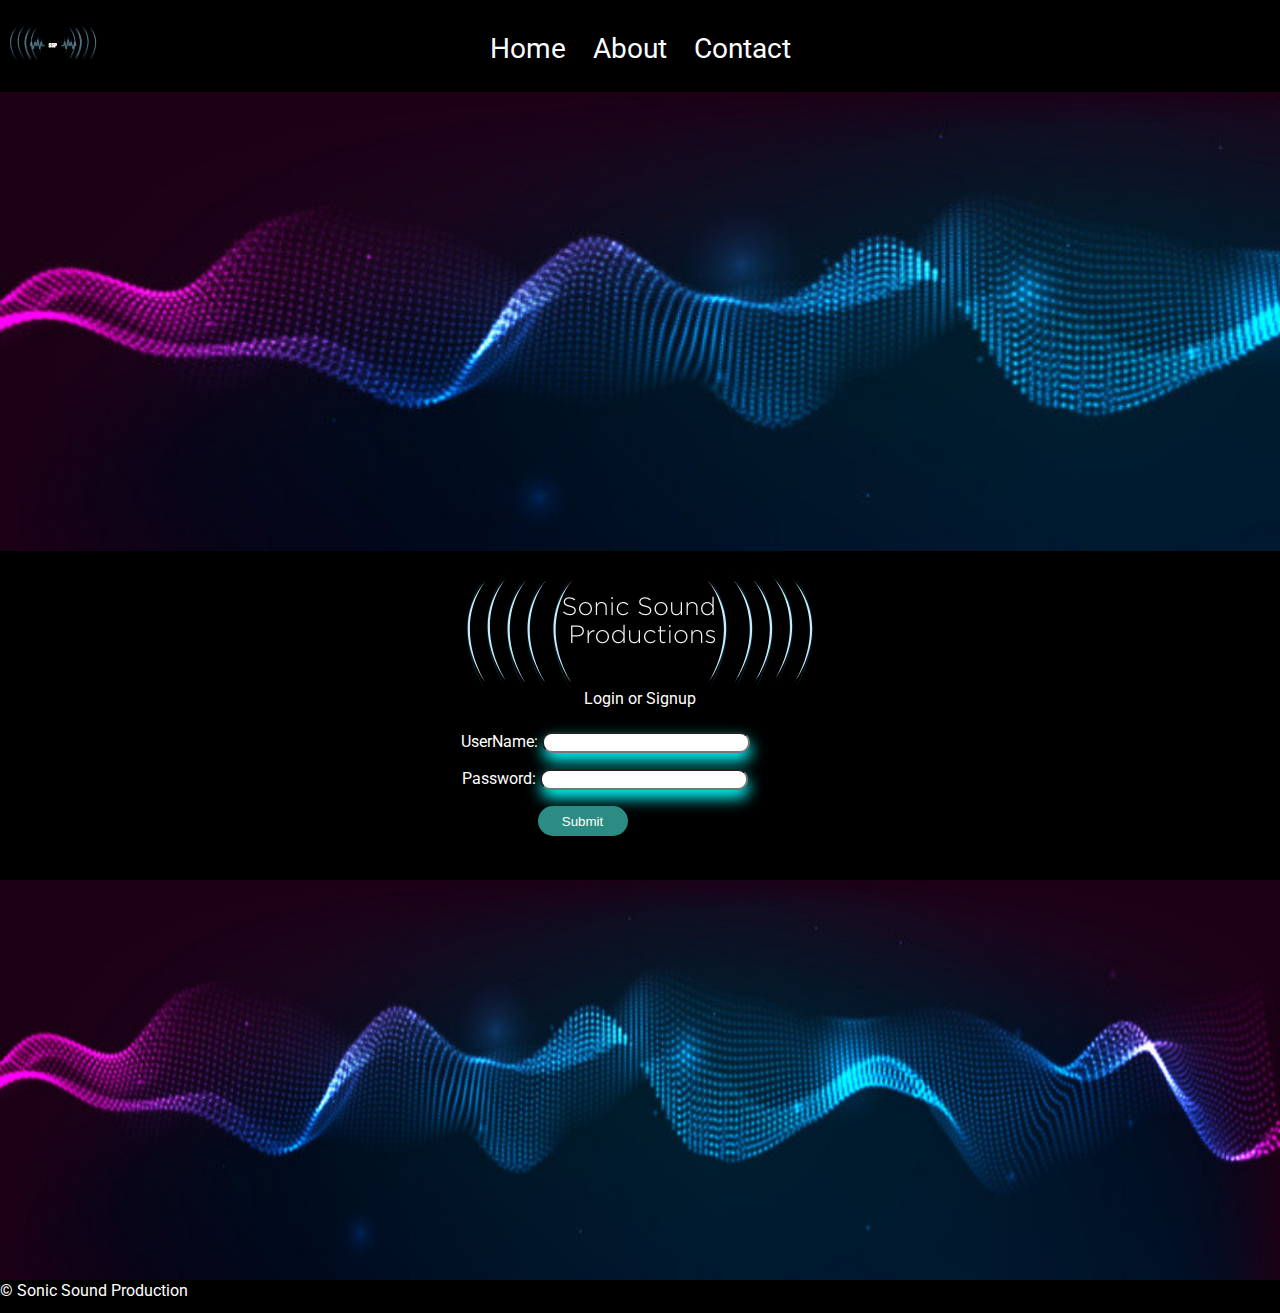
==== index.html @ 5ae49023 "pages-added" ====
<!DOCTYPE html>
<html lang="en">
  <head>
    <meta charset="UTF-8" />
    <meta http-equiv="X-UA-Compatible" content="IE=edge" />
    <meta name="viewport" content="width=device-width, initial-scale=1.0" />
    <link rel="stylesheet" href="main.css" />
    <link
      href="https://fonts.googleapis.com/css2?family=Roboto:wght@300&display=swap"
      rel="stylesheet"
    />
    <title>Document</title>
  </head>
  <body>
    <div class="container">
      <!-- HEADER-STARTS -->
      <header>
        <!-- NAVIGATION-STARTS -->
        <div class="container">
          <div class="nav-logo">
            <img src="images/small-logo.png" alt="small-logo" />
          </div>
          <nav class="nav">
            <ul>
              <li><a href="index.html">Home</a></li>
              <li><a href="about.html">About</a></li>
              <li><a href="contact.html">Contact</a></li>
            </ul>
          </nav>
        </div>
        <!-- NAVIGATION-ENDS -->
      </header>
      <!-- HEADER-ENDS -->
      <!-- MAIN-STARTS -->
      <main>
        <!-- BANNER-STARTS -->
        <div class="container">
          <div class="home-banner">
            <img src="images/banner.png" alt="home-banner" />
          </div>
          <!-- BANNER-ENDSS -->
          <!-- HOME-BIG-LOGO-STARTS -->
          <div class="home-logo">
            <img src="images/Big-logo.png" alt="main-logo" />
          </div>
          <!-- HOME-BIG-LOGO-STARTS -->
          <!-- LOGIN-CRADENTIALS-STARTS -->
          <div class="home-h2">
            <h2>Login or Signup</h2>
          </div>
          <form action="/action_page.php" class="login-home">
            <label for="email">UserName:</label>
            <input type="email" id="email" name="email" /><br /><br />
            <label for="pwd">Password:</label>
            <input
              type="password"
              id="pwd"
              name="pwd"
              minlength="8"
            /><br /><br />
            <input type="submit" id="button" />
          </form>
          <!-- LOGIN-CRADENTIALS-ENDS -->
        </div>
      </main>
      <!-- MAIN-ENDS -->
      <!-- FOOTER-STARTS -->
      <footer>
        <div class="home-footer-banner">
          <img src="images/banner.png" alt="footer-banner" />
        </div>
        &copy; <em id="date"></em>Sonic Sound Production
      </footer>
      <!-- FOOTER-ENDS -->
    </div>
  </body>
</html>
---- main.css ----
/* http://meyerweb.com/eric/tools/css/reset/ 
   v2.0 | 20110126
   License: none (public domain)
*/

html,
body,
div,
span,
applet,
object,
iframe,
h1,
h2,
h3,
h4,
h5,
h6,
p,
blockquote,
pre,
a,
abbr,
acronym,
address,
big,
cite,
code,
del,
dfn,
em,
img,
ins,
kbd,
q,
s,
samp,
small,
strike,
strong,
sub,
sup,
tt,
var,
b,
u,
i,
center,
dl,
dt,
dd,
ol,
ul,
li,
fieldset,
form,
label,
legend,
table,
caption,
tbody,
tfoot,
thead,
tr,
th,
td,
article,
aside,
canvas,
details,
embed,
figure,
figcaption,
footer,
header,
hgroup,
menu,
nav,
output,
ruby,
section,
summary,
time,
mark,
audio,
video {
  margin: 0;
  padding: 0;
  border: 0;
  font-size: 100%;
  font: inherit;
  vertical-align: baseline;
}
/* HTML5 display-role reset for older browsers */
article,
aside,
details,
figcaption,
figure,
footer,
header,
hgroup,
menu,
nav,
section {
  display: block;
}
body {
  line-height: 1;
}
ol,
ul {
  list-style: none;
}
blockquote,
q {
  quotes: none;
}
blockquote:before,
blockquote:after,
q:before,
q:after {
  content: "";
  content: none;
}
table {
  border-collapse: collapse;
  border-spacing: 0;
}

.container {
  width: 100%;
  margin: 14px auto;
}

body {
  background-color: black;
  height: 100%;
  color: white;
  font-family: "Roboto", sans-serif;
}

/* NAVIGATION */
.nav-logo {
  padding: 10px;
  margin-bottom: -60px;
}

.nav {
  border-width: 1px 0;
  list-style: none;
  margin: 5px;
  padding: 5px;
  text-align: center;
  font-size: 28px;
}
.nav li {
  display: inline;
}
.nav a {
  display: inline-block;
  padding: 10px;
  color: white;
  text-decoration: none;
}

li a:hover {
  background-color: gray;
}

li a:active {
  background-color: gray;
}

.home-banner {
  width: 100%;
  height: 400px;
}

/* HOME-LOGO */
.home-logo {
  text-align: center;
  margin-top: 80px;
}

.home-h2 {
  text-align: center;
  margin-bottom: -55px;
}

.login-home {
  text-align: center;
  padding: 30px;
  margin-top: 50px;
}

#email {
  width: 200px;
  border-radius: 10px;
  box-shadow: 1px 8px 15px 0px #0ff;
  margin-right: 70px;
}

#pwd {
  width: 200px;
  border-radius: 10px;
  box-shadow: 1px 8px 15px 0px #0ff;
  margin-right: 70px;
}

#button {
  height: 30px;
  width: 90px;
  color: white;
  margin-right: 115px;
  border-radius: 30px;
  border: none;
  background-color: rgb(42, 140, 130);
}

/* BOTTOM-BANNER */
.home-footer-banner img {
  width: 100%;
  height: 400px;
}


/* ========== ABOUT-STARTS ========== */


.about-banner{
  width: 100%;
  height: 400px;
  position: relative;
  text-align: center;
}

    /* <!-- MEET-THE-TEAM --> */
    .the-team, .column{
      display: grid;
      padding: 20px;
  }
  .person1{
      margin-bottom: 40px;
      grid-row-start: 1;
      padding: 20px;
  }

  .person2{
      margin-bottom: 40px;
      grid-row-start: 2;
      padding: 20px;
  }

  .person3{
      margin-bottom: 40px;
      grid-row-start: 3;
      padding: 20px;
  }

  .person4{
      margin-bottom: 40px;
      grid-column-start: 3;
      grid-row-start: 1;
      margin-left: 40px;
      padding: 20px;
  }

  .mission{
    margin-bottom: 40px;
    grid-column-start: 3;
    grid-row-start: 3;
    margin-left: 40px;
    padding: 20px;
}


/* ========== CONTACT-STARTS ========== */


.contact-container {
  display: flex;
  flex-direction: column;
  margin-top: 100px;
  margin-left: 200px;
  font-size: 30px;
}

.contact-images {
  flex: 1;
}

.contact-images img {
  display: block;
  margin-bottom: 10px;
  height: 150px;
  width: 150px;
}

.list1 {
  flex: 1;
  margin-left: 200px;
  margin-top: -465px;
}

.list2 {
  flex: 2;
  margin-left: 200px;
}

.list3 {
  flex: 3;
  margin-left: 200px;
}

.list li {
  list-style: none;
  margin-bottom: 10px;
}
.contact-container {
  display: flex;
  flex-direction: column;
  margin-top: 100px;
  margin-left: 200px;
  font-size: 30px;
}

.contact-images {
  flex: 1;
}

.contact-images img {
  display: block;
  margin-bottom: 10px;
  height: 150px;
  width: 150px;
}

.contact-list1 {
  flex: 1;
  margin-left: 200px;
  margin-top: -465px;
}

.contact-list2 {
  flex: 2;
  margin-left: 200px;
}

.contact-list3 {
  flex: 3;
  margin-left: 200px;
}

.contact-list li {
  list-style: none;
  margin-bottom: 10px;
}
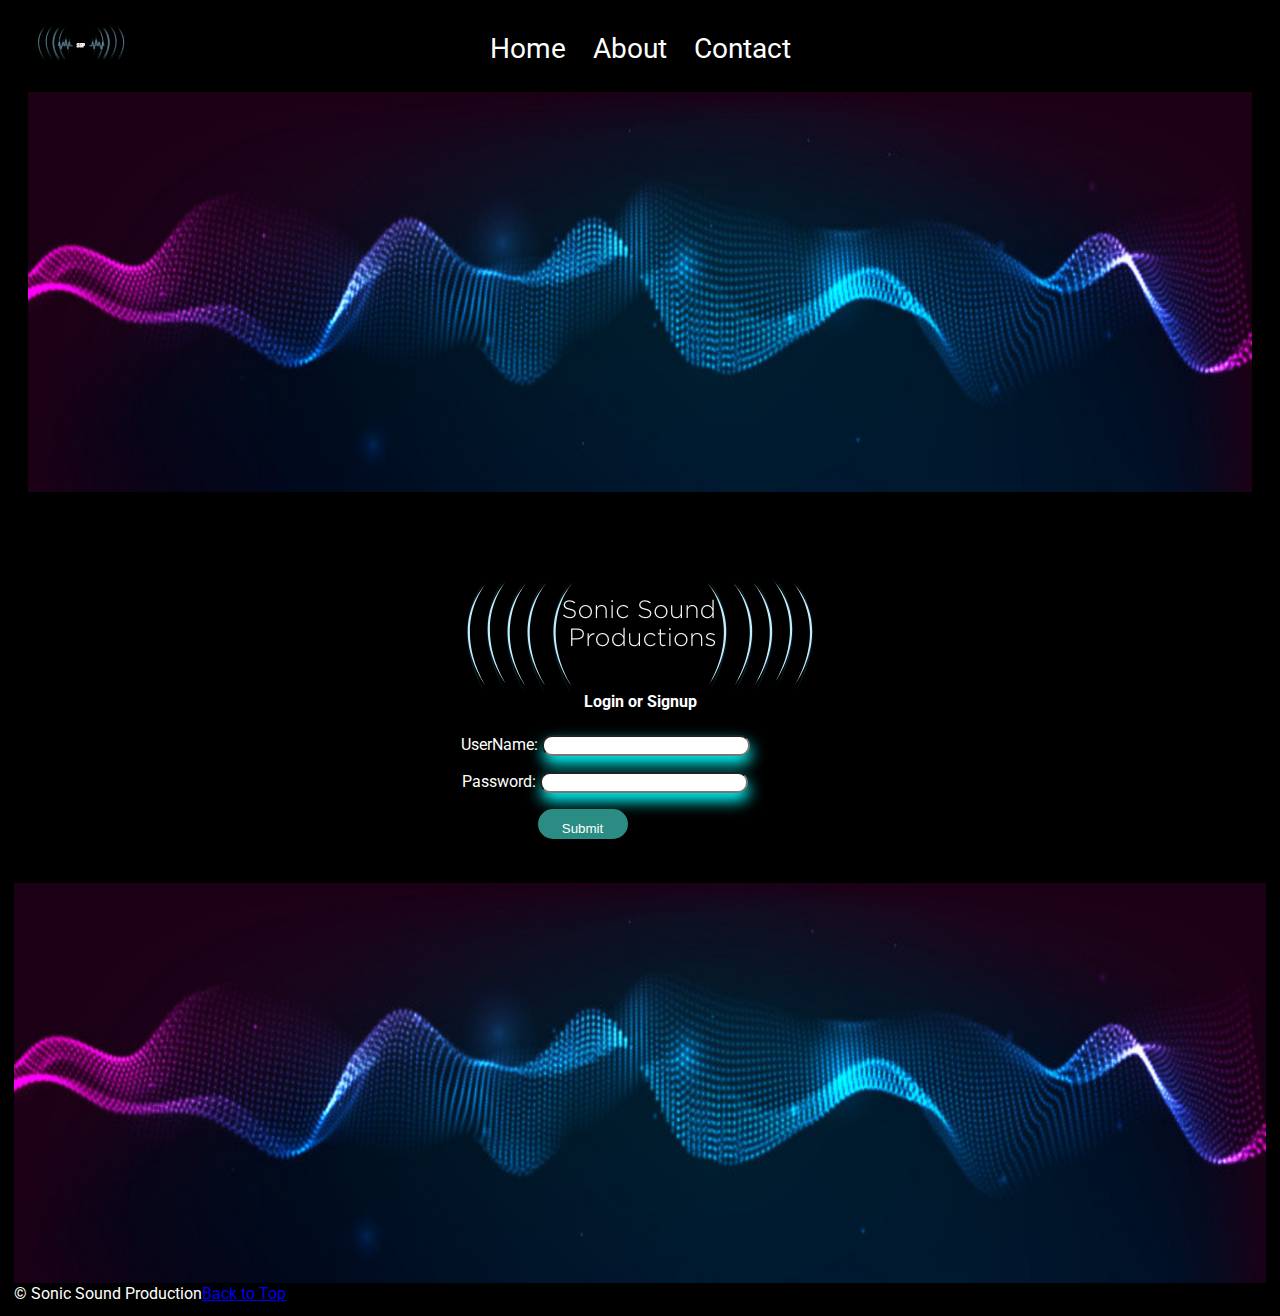
==== commit e25a2339: "structures" ====
--- a/index.html
+++ b/index.html
@@ -5,8 +5,10 @@
     <meta http-equiv="X-UA-Compatible" content="IE=edge" />
     <meta name="viewport" content="width=device-width, initial-scale=1.0" />
     <link rel="stylesheet" href="main.css" />
+    <link rel="preconnect" href="https://fonts.googleapis.com" />
+    <link rel="preconnect" href="https://fonts.gstatic.com" crossorigin />
     <link
-      href="https://fonts.googleapis.com/css2?family=Roboto:wght@300&display=swap"
+      href="https://fonts.googleapis.com/css2?family=Roboto:wght@400;700&display=swap"
       rel="stylesheet"
     />
     <title>Document</title>
@@ -16,11 +18,15 @@
       <!-- HEADER-STARTS -->
       <header>
         <!-- NAVIGATION-STARTS -->
-        <div class="container">
+        <div class="container" id="top">
+          <ul class="skip-links">
+            <li><a href="#main">Skip to main content</a></li>
+            <li><a href="#bottom">Skip to bottom</a></li>
+          </ul>
           <div class="nav-logo">
             <img src="images/small-logo.png" alt="small-logo" />
           </div>
-          <nav class="nav">
+          <nav class="nav" role="navigation">
             <ul>
               <li><a href="index.html">Home</a></li>
               <li><a href="about.html">About</a></li>
@@ -32,10 +38,10 @@
       </header>
       <!-- HEADER-ENDS -->
       <!-- MAIN-STARTS -->
-      <main>
+      <main role="main" id="main">
         <!-- BANNER-STARTS -->
         <div class="container">
-          <div class="home-banner">
+          <div class="home-top-banner">
             <img src="images/banner.png" alt="home-banner" />
           </div>
           <!-- BANNER-ENDSS -->
@@ -66,10 +72,14 @@
       <!-- MAIN-ENDS -->
       <!-- FOOTER-STARTS -->
       <footer>
-        <div class="home-footer-banner">
-          <img src="images/banner.png" alt="footer-banner" />
+        <div role="bottom" id="bottom">
+          <div class="home-footer-banner">
+            <img src="images/banner.png" alt="footer-banner" />
+          </div>
+          &copy; <em id="date"></em>Sonic Sound Production<a href="#top"
+            >Back to Top</a
+          >
         </div>
-        &copy; <em id="date"></em>Sonic Sound Production
       </footer>
       <!-- FOOTER-ENDS -->
     </div>
--- a/main.css
+++ b/main.css
@@ -129,8 +129,29 @@
 }
 
 .container {
-  width: 100%;
-  margin: 14px auto;
+  max-width: 1280px;
+  margin: 14px;
+  font-family: 'Roboto', sans-serif;
+}
+
+h1, h2, h3{
+  font-weight: bold;
+}
+
+.skip-links{
+  list-style: none;
+  margin: 0;
+  padding: 0;
+}
+.skip-links a{
+  position: absolute;
+  top: -3em;
+  background-color: black;
+  color:rgb(0, 102, 255);
+  padding: .5em 1em;
+}
+.skip-links a:focus{
+  top: 0;
 }
 
 body {
@@ -139,6 +160,8 @@
   color: white;
   font-family: "Roboto", sans-serif;
 }
+
+
 
 /* NAVIGATION */
 .nav-logo {
@@ -172,7 +195,7 @@
   background-color: gray;
 }
 
-.home-banner {
+.home-top-banner img{
   width: 100%;
   height: 400px;
 }
@@ -240,10 +263,16 @@
       display: grid;
       padding: 20px;
   }
+  .the-team img{
+    width: 100%;
+    max-width: 400px;
+    height: auto;
+  }
   .person1{
       margin-bottom: 40px;
       grid-row-start: 1;
       padding: 20px;
+      
   }
 
   .person2{
@@ -278,81 +307,174 @@
 /* ========== CONTACT-STARTS ========== */
 
 
-.contact-container {
-  display: flex;
-  flex-direction: column;
-  margin-top: 100px;
-  margin-left: 200px;
-  font-size: 30px;
-}
-
-.contact-images {
-  flex: 1;
-}
-
-.contact-images img {
-  display: block;
-  margin-bottom: 10px;
-  height: 150px;
-  width: 150px;
-}
-
-.list1 {
-  flex: 1;
-  margin-left: 200px;
-  margin-top: -465px;
-}
-
-.list2 {
-  flex: 2;
-  margin-left: 200px;
-}
-
-.list3 {
-  flex: 3;
-  margin-left: 200px;
-}
-
-.list li {
-  list-style: none;
-  margin-bottom: 10px;
-}
-.contact-container {
-  display: flex;
-  flex-direction: column;
-  margin-top: 100px;
-  margin-left: 200px;
-  font-size: 30px;
-}
-
-.contact-images {
-  flex: 1;
-}
-
-.contact-images img {
-  display: block;
-  margin-bottom: 10px;
-  height: 150px;
-  width: 150px;
-}
-
-.contact-list1 {
-  flex: 1;
-  margin-left: 200px;
-  margin-top: -465px;
-}
-
-.contact-list2 {
-  flex: 2;
-  margin-left: 200px;
-}
-
-.contact-list3 {
-  flex: 3;
-  margin-left: 200px;
-}
-
-.contact-list li {
-  list-style: none;
-  margin-bottom: 10px;
-}
+.contact .contact-methods{
+  display: grid;
+  margin: 20px;
+  padding: 20px;
+}
+
+.contact-methods img{
+  width: 100%;
+  height: auto;
+}
+.contact-methods .jean{
+  grid-column-start: 1;
+  grid-column-end: 1;
+  grid-row-start: 1;
+  margin: 20px;
+}
+
+.contact-methods .veronica{
+  grid-column-start: 1;
+  grid-column-end: 1;
+  grid-row-start: 2;
+  margin: 20px;
+}
+
+.contact-methods .walter{
+  grid-column-start: 1;
+  grid-column-end: 1;
+  grid-row-start: 3;
+  margin: 20px;
+}
+
+
+input[type=text], select, textarea {
+  width: 100%;
+  padding: 12px;
+  border: 1px solid #ccc;
+  border-radius: 4px;
+  box-sizing: border-box;
+  margin-top: 6px;
+  margin-bottom: 16px;
+  resize: vertical;
+}
+
+input[type=submit] {
+  background-color: #00a2ff;
+  color: white;
+  padding: 12px 20px;
+  border: none;
+  border-radius: 4px;
+  cursor: pointer;
+}
+
+input[type=submit]:hover {
+  background-color: #45a049;
+}
+
+
+
+    .contact-footer-banner img {
+      width: 100%;
+      height: 400px;
+    }
+
+
+
+
+@media only screen and (min-width: 480px){
+  .container{
+		max-width: 720px;
+    margin: 14px;
+  }
+}
+
+
+
+
+@media screen and (min-width: 720px){
+  .container{
+		max-width: 1080px;
+    margin: 14px;
+  }
+}
+
+
+@media screen and (min-width: 1080px){
+  .container{
+		max-width: 1280px;
+    margin: 14px;
+  }
+  /* HOME-LOGO-SPIN */
+  .home-logo {
+    animation: rotation 1s;
+  }
+  
+  @keyframes rotation {
+    from {
+      transform: rotate(0deg);
+    }
+    to {
+      transform: rotate(359deg);
+    }
+  }
+
+  /* MEET-THE-TEAM */
+  .person1{
+    margin-bottom: 40px;
+    grid-column-start: 1;
+    grid-row-start: 1;
+    padding: 20px;
+}
+
+.person2{
+    margin-bottom: 40px;
+    grid-column-start: 2;
+    grid-row-start: 1;
+    padding: 20px;
+}
+
+.person3{
+    margin-bottom: 40px;
+    grid-column-start: 1;
+    grid-row-start: 2;
+    padding: 20px;
+}
+
+.person4{
+    margin-bottom: 40px;
+    grid-column-start: 2;
+    grid-row-start: 2;
+    margin-left: 40px;
+    padding: 20px;
+}
+
+.mission{
+  margin-bottom: 40px;
+  grid-column-start: 1;
+  grid-column-end: span 2;
+  grid-row-start: 3;
+  margin-left: 40px;
+  padding: 20px;
+}
+
+
+
+
+.contact-methods .jean{
+  grid-column-start: 1;
+  grid-column-end: 1;
+  grid-row-start: 1;
+}
+
+.contact-methods .veronica{
+  grid-column-start: 2;
+  grid-column-end: 2;
+  grid-row-start: 1;
+}
+
+.contact-methods .walter{
+  grid-column-start: 3;
+  grid-column-end: 3;
+  grid-row-start: 1;
+}
+
+
+
+    .contact-footer-banner img {
+      width: 100%;
+      height: 400px;
+    }
+}
+
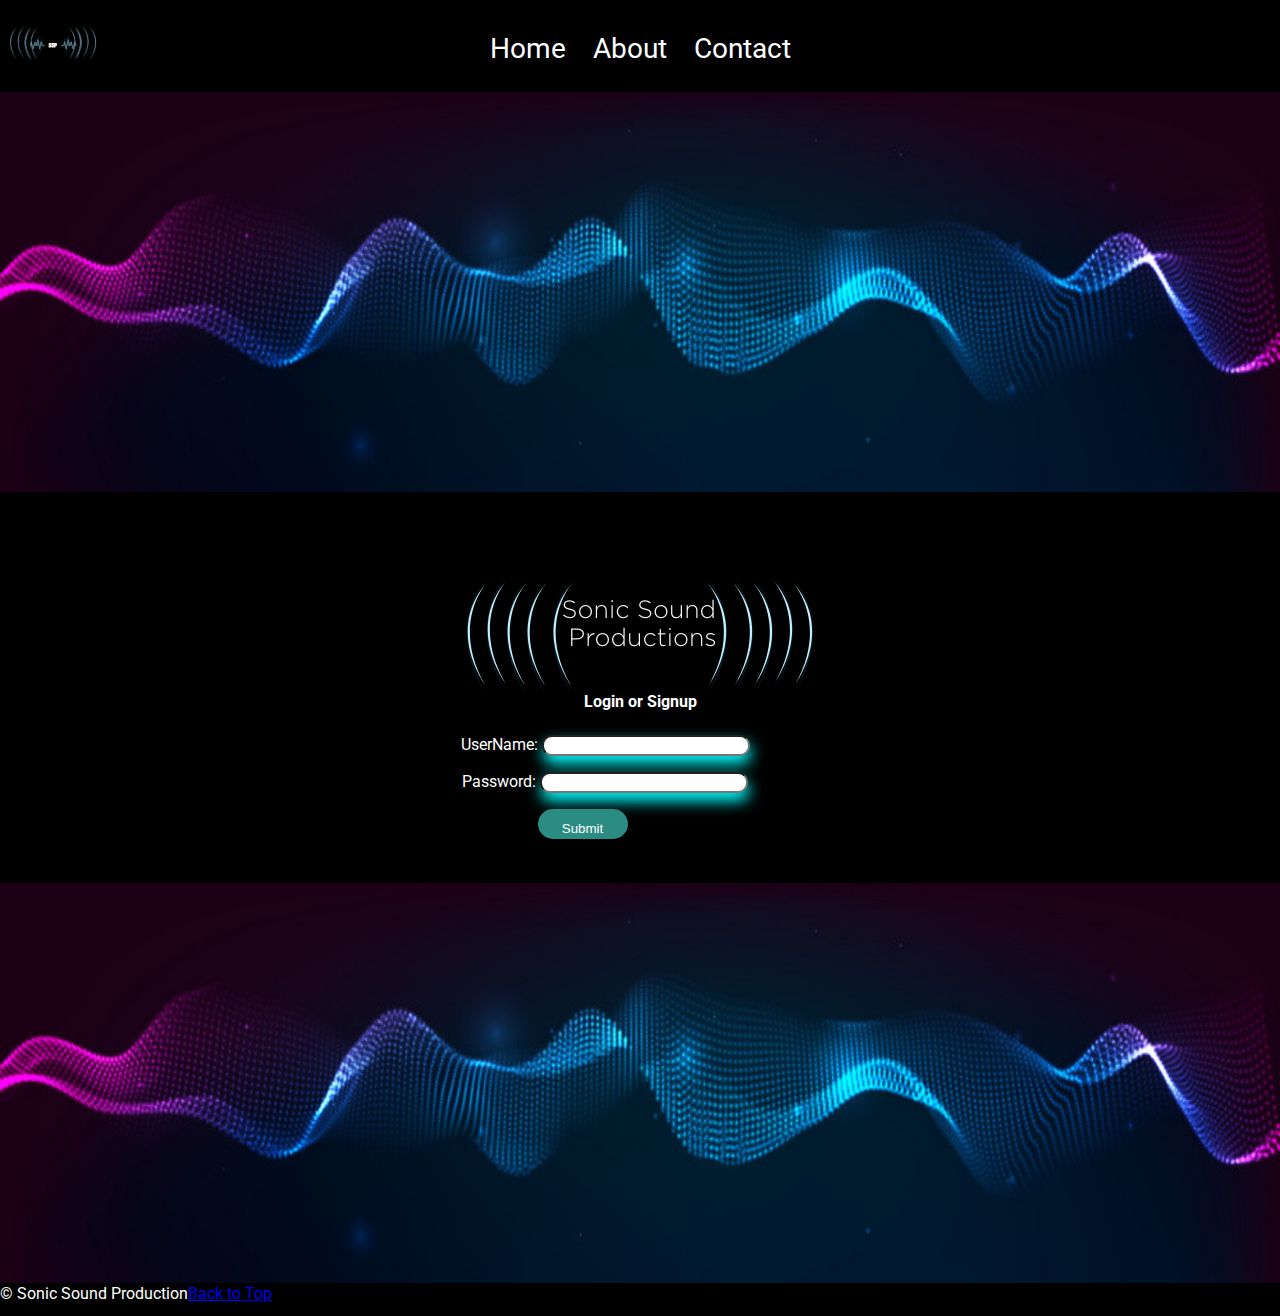
==== commit 4c628c66: "folder-css-added" ====
--- a/index.html
+++ b/index.html
@@ -4,7 +4,7 @@
     <meta charset="UTF-8" />
     <meta http-equiv="X-UA-Compatible" content="IE=edge" />
     <meta name="viewport" content="width=device-width, initial-scale=1.0" />
-    <link rel="stylesheet" href="main.css" />
+    <link rel="stylesheet" href="css/main.css" />
     <link rel="preconnect" href="https://fonts.googleapis.com" />
     <link rel="preconnect" href="https://fonts.gstatic.com" crossorigin />
     <link
--- a/css/main.css
+++ b/css/main.css
@@ -0,0 +1,480 @@
+/* http://meyerweb.com/eric/tools/css/reset/ 
+   v2.0 | 20110126
+   License: none (public domain)
+*/
+
+html,
+body,
+div,
+span,
+applet,
+object,
+iframe,
+h1,
+h2,
+h3,
+h4,
+h5,
+h6,
+p,
+blockquote,
+pre,
+a,
+abbr,
+acronym,
+address,
+big,
+cite,
+code,
+del,
+dfn,
+em,
+img,
+ins,
+kbd,
+q,
+s,
+samp,
+small,
+strike,
+strong,
+sub,
+sup,
+tt,
+var,
+b,
+u,
+i,
+center,
+dl,
+dt,
+dd,
+ol,
+ul,
+li,
+fieldset,
+form,
+label,
+legend,
+table,
+caption,
+tbody,
+tfoot,
+thead,
+tr,
+th,
+td,
+article,
+aside,
+canvas,
+details,
+embed,
+figure,
+figcaption,
+footer,
+header,
+hgroup,
+menu,
+nav,
+output,
+ruby,
+section,
+summary,
+time,
+mark,
+audio,
+video {
+  margin: 0;
+  padding: 0;
+  border: 0;
+  font-size: 100%;
+  font: inherit;
+  vertical-align: baseline;
+}
+/* HTML5 display-role reset for older browsers */
+article,
+aside,
+details,
+figcaption,
+figure,
+footer,
+header,
+hgroup,
+menu,
+nav,
+section {
+  display: block;
+}
+body {
+  line-height: 1;
+}
+ol,
+ul {
+  list-style: none;
+}
+blockquote,
+q {
+  quotes: none;
+}
+blockquote:before,
+blockquote:after,
+q:before,
+q:after {
+  content: "";
+  content: none;
+}
+table {
+  border-collapse: collapse;
+  border-spacing: 0;
+}
+
+.container {
+  max-width: 1280px;
+  margin: 14px;
+  font-family: 'Roboto', sans-serif;
+}
+
+h1, h2, h3{
+  font-weight: bold;
+}
+
+.skip-links{
+  list-style: none;
+  margin: 0;
+  padding: 0;
+}
+.skip-links a{
+  position: absolute;
+  top: -3em;
+  background-color: black;
+  color:rgb(0, 102, 255);
+  padding: .5em 1em;
+}
+.skip-links a:focus{
+  top: 0;
+}
+
+body {
+  background-color: black;
+  height: 100%;
+  color: white;
+  font-family: "Roboto", sans-serif;
+}
+
+
+
+/* NAVIGATION */
+.nav-logo {
+  padding: 10px;
+  margin-bottom: -60px;
+}
+
+.nav {
+  border-width: 1px 0;
+  list-style: none;
+  margin: 5px;
+  padding: 5px;
+  text-align: center;
+  font-size: 28px;
+}
+.nav li {
+  display: inline;
+}
+.nav a {
+  display: inline-block;
+  padding: 10px;
+  color: white;
+  text-decoration: none;
+}
+
+li a:hover {
+  background-color: gray;
+}
+
+li a:active {
+  background-color: gray;
+}
+
+.home-top-banner img{
+  width: 100%;
+  height: 400px;
+}
+
+/* HOME-LOGO */
+.home-logo {
+  text-align: center;
+  margin-top: 80px;
+}
+
+.home-h2 {
+  text-align: center;
+  margin-bottom: -55px;
+}
+
+.login-home {
+  text-align: center;
+  padding: 30px;
+  margin-top: 50px;
+}
+
+#email {
+  width: 200px;
+  border-radius: 10px;
+  box-shadow: 1px 8px 15px 0px #0ff;
+  margin-right: 70px;
+}
+
+#pwd {
+  width: 200px;
+  border-radius: 10px;
+  box-shadow: 1px 8px 15px 0px #0ff;
+  margin-right: 70px;
+}
+
+#button {
+  text-align: center;
+  height: 30px;
+  width: 90px;
+  color: white;
+  margin-right: 115px;
+  border-radius: 30px;
+  border: none;
+  background-color: rgb(42, 140, 130);
+}
+
+/* BOTTOM-BANNER */
+.home-footer-banner img {
+  width: 100%;
+  height: 400px;
+}
+
+
+/* ========== ABOUT-STARTS ========== */
+
+
+.about-banner{
+  width: 100%;
+  height: 400px;
+  position: relative;
+  text-align: center;
+}
+
+    /* <!-- MEET-THE-TEAM --> */
+    .the-team, .column{
+      display: grid;
+      padding: 20px;
+  }
+  .the-team img{
+    width: 100%;
+    max-width: 400px;
+    height: auto;
+  }
+  .person1{
+      margin-bottom: 40px;
+      grid-row-start: 1;
+      padding: 20px;
+      
+  }
+
+  .person2{
+      margin-bottom: 40px;
+      grid-row-start: 2;
+      padding: 20px;
+  }
+
+  .person3{
+      margin-bottom: 40px;
+      grid-row-start: 3;
+      padding: 20px;
+  }
+
+  .person4{
+      margin-bottom: 40px;
+      grid-column-start: 3;
+      grid-row-start: 1;
+      margin-left: 40px;
+      padding: 20px;
+  }
+
+  .mission{
+    margin-bottom: 40px;
+    grid-column-start: 3;
+    grid-row-start: 3;
+    margin-left: 40px;
+    padding: 20px;
+}
+
+
+/* ========== CONTACT-STARTS ========== */
+
+
+.contact .contact-methods{
+  display: grid;
+  margin: 20px;
+  padding: 20px;
+}
+
+.contact-methods img{
+  width: 100%;
+  height: auto;
+}
+.contact-methods .jean{
+  grid-column-start: 1;
+  grid-column-end: 1;
+  grid-row-start: 1;
+  margin: 20px;
+}
+
+.contact-methods .veronica{
+  grid-column-start: 1;
+  grid-column-end: 1;
+  grid-row-start: 2;
+  margin: 20px;
+}
+
+.contact-methods .walter{
+  grid-column-start: 1;
+  grid-column-end: 1;
+  grid-row-start: 3;
+  margin: 20px;
+}
+
+
+input[type=text], select, textarea {
+  width: 100%;
+  padding: 12px;
+  border: 1px solid #ccc;
+  border-radius: 4px;
+  box-sizing: border-box;
+  margin-top: 6px;
+  margin-bottom: 16px;
+  resize: vertical;
+}
+
+input[type=submit] {
+  background-color: #00a2ff;
+  color: white;
+  padding: 12px 20px;
+  border: none;
+  border-radius: 4px;
+  cursor: pointer;
+}
+
+input[type=submit]:hover {
+  background-color: #45a049;
+}
+
+
+
+    .contact-footer-banner img {
+      width: 100%;
+      height: 400px;
+    }
+
+
+
+
+@media only screen and (min-width: 480px){
+  .container{
+		max-width: 720px;
+    margin: 14px auto;
+  }
+}
+
+
+
+
+@media screen and (min-width: 720px){
+  .container{
+		max-width: 1080px;
+    margin: 14px auto;
+  }
+}
+
+
+@media screen and (min-width: 1080px){
+  .container{
+		max-width: 1280px;
+    margin: 14px auto;
+  }
+  /* HOME-LOGO-SPIN */
+  .home-logo {
+    animation: rotation 1s;
+  }
+  
+  @keyframes rotation {
+    from {
+      transform: rotate(0deg);
+    }
+    to {
+      transform: rotate(359deg);
+    }
+  }
+
+  /* MEET-THE-TEAM */
+  .person1{
+    margin-bottom: 40px;
+    grid-column-start: 1;
+    grid-row-start: 1;
+    padding: 20px;
+}
+
+.person2{
+    margin-bottom: 40px;
+    grid-column-start: 2;
+    grid-row-start: 1;
+    padding: 20px;
+}
+
+.person3{
+    margin-bottom: 40px;
+    grid-column-start: 1;
+    grid-row-start: 2;
+    padding: 20px;
+}
+
+.person4{
+    margin-bottom: 40px;
+    grid-column-start: 2;
+    grid-row-start: 2;
+    margin-left: 40px;
+    padding: 20px;
+}
+
+.mission{
+  margin-bottom: 40px;
+  grid-column-start: 1;
+  grid-column-end: span 2;
+  grid-row-start: 3;
+  margin-left: 40px;
+  padding: 20px;
+}
+
+
+
+
+.contact-methods .jean{
+  grid-column-start: 1;
+  grid-column-end: 1;
+  grid-row-start: 1;
+}
+
+.contact-methods .veronica{
+  grid-column-start: 2;
+  grid-column-end: 2;
+  grid-row-start: 1;
+}
+
+.contact-methods .walter{
+  grid-column-start: 3;
+  grid-column-end: 3;
+  grid-row-start: 1;
+}
+
+
+
+    .contact-footer-banner img {
+      width: 100%;
+      height: 400px;
+    }
+}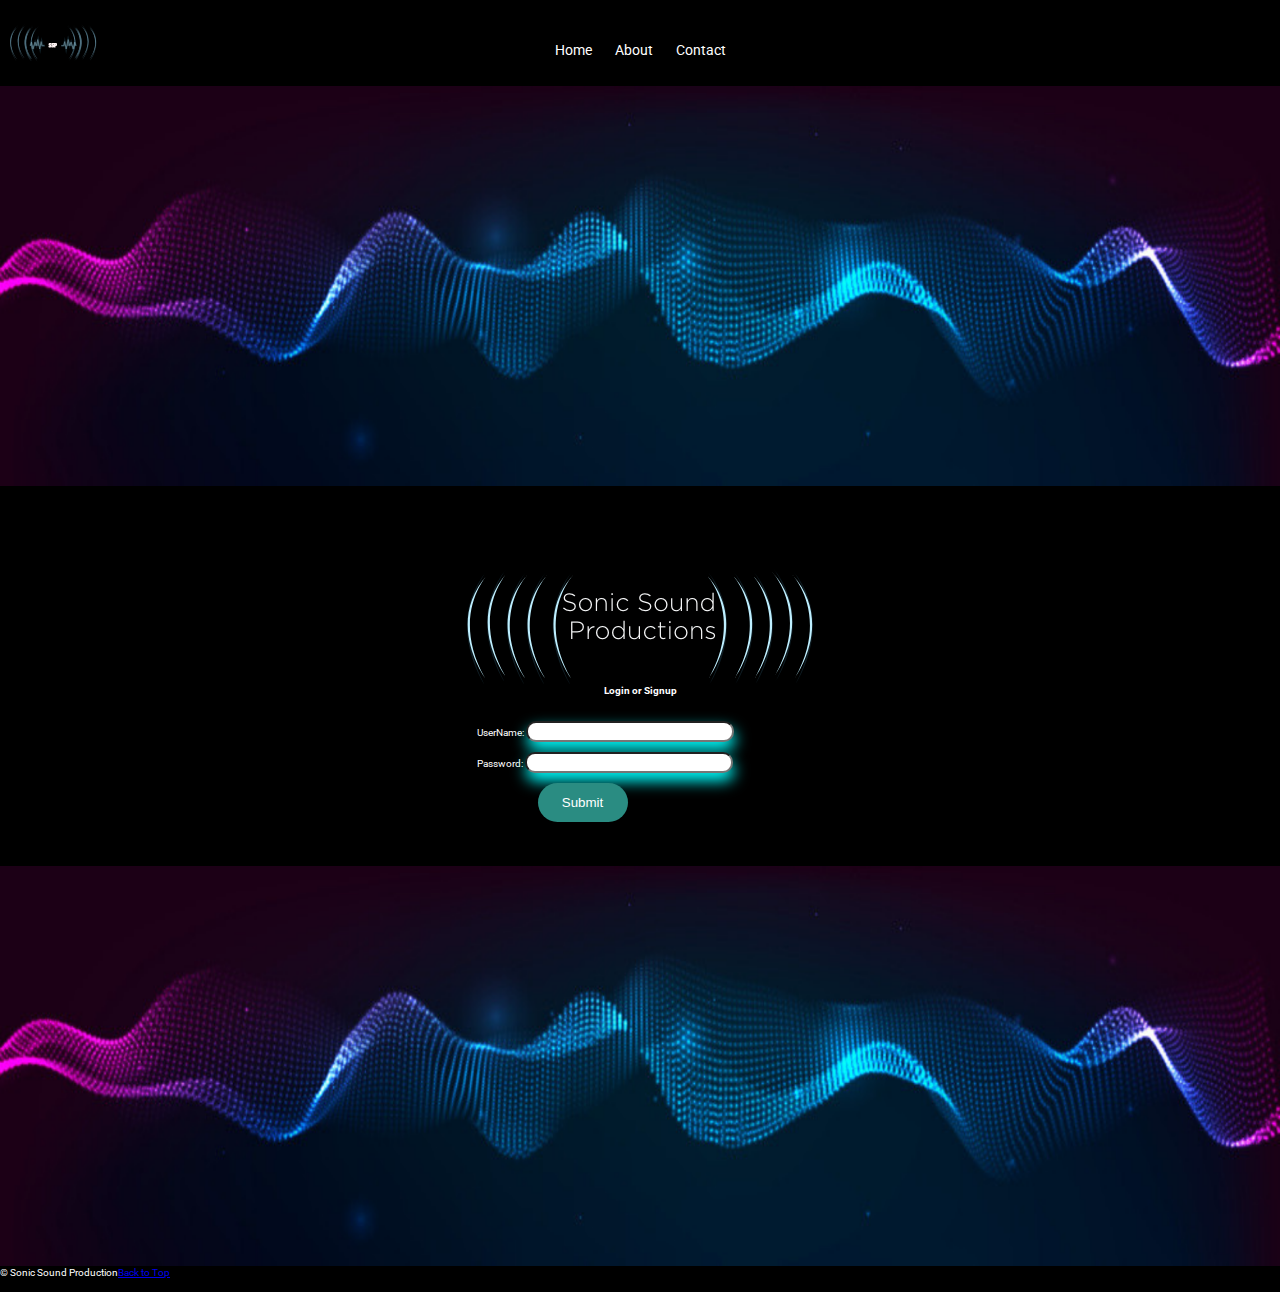
==== commit 2f3d3f50: "buttons" ====
--- a/index.html
+++ b/index.html
@@ -64,7 +64,7 @@
               name="pwd"
               minlength="8"
             /><br /><br />
-            <input type="submit" id="button" />
+            <input type="submit" value="Submit" id="button" />
           </form>
           <!-- LOGIN-CRADENTIALS-ENDS -->
         </div>
@@ -72,7 +72,7 @@
       <!-- MAIN-ENDS -->
       <!-- FOOTER-STARTS -->
       <footer>
-        <div role="bottom" id="bottom">
+        <div id="bottom">
           <div class="home-footer-banner">
             <img src="images/banner.png" alt="footer-banner" />
           </div>
--- a/css/main.css
+++ b/css/main.css
@@ -129,15 +129,16 @@
 }
 
 .container {
-  max-width: 1280px;
+  font-family: 'Roboto', sans-serif;
+  font-size: 10px;
   margin: 14px;
-  font-family: 'Roboto', sans-serif;
 }
 
 h1, h2, h3{
   font-weight: bold;
 }
 
+/* SKIP-LINKS */
 .skip-links{
   list-style: none;
   margin: 0;
@@ -156,7 +157,7 @@
 
 body {
   background-color: black;
-  height: 100%;
+  min-height: 100%;
   color: white;
   font-family: "Roboto", sans-serif;
 }
@@ -169,13 +170,18 @@
   margin-bottom: -60px;
 }
 
+.nav-logo:hover{
+  transform:rotateX(5turn);
+  transition:transform 5s;
+}
+
 .nav {
-  border-width: 1px 0;
+
   list-style: none;
-  margin: 5px;
+  margin: 14px;
   padding: 5px;
   text-align: center;
-  font-size: 28px;
+  font-size: 14px;
 }
 .nav li {
   display: inline;
@@ -211,10 +217,13 @@
   margin-bottom: -55px;
 }
 
+/* LOGIN-CRADENTIALS */
+
 .login-home {
   text-align: center;
   padding: 30px;
   margin-top: 50px;
+  font-size: 10px;
 }
 
 #email {
@@ -223,7 +232,6 @@
   box-shadow: 1px 8px 15px 0px #0ff;
   margin-right: 70px;
 }
-
 #pwd {
   width: 200px;
   border-radius: 10px;
@@ -233,13 +241,12 @@
 
 #button {
   text-align: center;
-  height: 30px;
   width: 90px;
   color: white;
   margin-right: 115px;
   border-radius: 30px;
   border: none;
-  background-color: rgb(42, 140, 130);
+  background-color: #2a8c82;
 }
 
 /* BOTTOM-BANNER */
@@ -256,7 +263,6 @@
   width: 100%;
   height: 400px;
   position: relative;
-  text-align: center;
 }
 
     /* <!-- MEET-THE-TEAM --> */
@@ -265,9 +271,8 @@
       padding: 20px;
   }
   .the-team img{
-    width: 100%;
-    max-width: 400px;
-    height: auto;
+    width: 140px;
+    height: 140px;
   }
   .person1{
       margin-bottom: 40px;
@@ -315,8 +320,8 @@
 }
 
 .contact-methods img{
-  width: 100%;
-  height: auto;
+  width: 140px;
+  height: 140px;
 }
 .contact-methods .jean{
   grid-column-start: 1;
@@ -352,7 +357,7 @@
 }
 
 input[type=submit] {
-  background-color: #00a2ff;
+  background-color: #2a8c82;
   color: white;
   padding: 12px 20px;
   border: none;
@@ -374,30 +379,105 @@
 
 
 
-@media only screen and (min-width: 480px){
+@media only screen and (min-width: 320px){
   .container{
-		max-width: 720px;
+		max-width: 481px;
     margin: 14px auto;
   }
-}
-
-
-
-
-@media screen and (min-width: 720px){
+
+  .home-top-banner img{
+    width: 100%;
+    height: 400px;
+  }
+
+  .home-footer-banner img {
+    width: 100%;
+    height: 400px;
+  }
+
+  .about-banner{
+    width: 100%;
+    height: 400px;
+    position: relative;
+  }
+
+  .contact-footer-banner img {
+    width: 100%;
+    height: 400px;
+  }
+  
+
+
+.the-team img{
+  width: 140px;
+  height: 140px;
+}
+
+.contact-methods img{
+  width: 140px;
+  height: 140px;
+}
+}
+
+
+
+
+@media screen and (min-width: 482px){
   .container{
-		max-width: 1080px;
+		max-width: 769px;
     margin: 14px auto;
   }
-}
-
-
-@media screen and (min-width: 1080px){
+
+  .home-top-banner img{
+    width: 100%;
+    height: 400px;
+  }
+
+  .home-footer-banner img {
+    width: 100%;
+    height: 400px;
+  }
+
+  .about-banner{
+    width: 100%;
+    height: 400px;
+    position: relative;
+  }
+
+  .contact-footer-banner img {
+    width: 100%;
+    height: 400px;
+  }
+  
+  .the-team img{
+    width: 200px;
+    height: 200px;
+}
+
+.contact-methods img{
+  width: 200px;
+  height: 200px;
+}
+}
+
+@media screen and (min-width: 770px){
   .container{
-		max-width: 1280px;
+		max-width: 1024px;
     margin: 14px auto;
   }
-  /* HOME-LOGO-SPIN */
+
+  .the-team img{
+    width: 300px;
+    height: 300px;
+}
+
+.contact-methods img{
+  width: 300px;
+  height: 300px;
+}
+
+
+  /* HOME-LOGO-SPIN-START */
   .home-logo {
     animation: rotation 1s;
   }
@@ -410,71 +490,34 @@
       transform: rotate(359deg);
     }
   }
-
-  /* MEET-THE-TEAM */
-  .person1{
-    margin-bottom: 40px;
-    grid-column-start: 1;
-    grid-row-start: 1;
-    padding: 20px;
-}
-
-.person2{
-    margin-bottom: 40px;
-    grid-column-start: 2;
-    grid-row-start: 1;
-    padding: 20px;
-}
-
-.person3{
-    margin-bottom: 40px;
-    grid-column-start: 1;
-    grid-row-start: 2;
-    padding: 20px;
-}
-
-.person4{
-    margin-bottom: 40px;
-    grid-column-start: 2;
-    grid-row-start: 2;
-    margin-left: 40px;
-    padding: 20px;
-}
-
-.mission{
-  margin-bottom: 40px;
-  grid-column-start: 1;
-  grid-column-end: span 2;
-  grid-row-start: 3;
-  margin-left: 40px;
-  padding: 20px;
-}
-
-
-
-
-.contact-methods .jean{
-  grid-column-start: 1;
-  grid-column-end: 1;
-  grid-row-start: 1;
-}
-
-.contact-methods .veronica{
-  grid-column-start: 2;
-  grid-column-end: 2;
-  grid-row-start: 1;
-}
-
-.contact-methods .walter{
-  grid-column-start: 3;
-  grid-column-end: 3;
-  grid-row-start: 1;
-}
-
-
-
-    .contact-footer-banner img {
-      width: 100%;
-      height: 400px;
-    }
+    /* HOME-LOGO-SPIN-END */
+}
+
+@media screen and (min-width: 1025px){
+  .container{
+		max-width: 1280px;
+    margin: 14px auto;
+  }
+
+  .home-top-banner img{
+    width: 100%;
+    height: 400px;
+  }
+
+  .home-footer-banner img {
+    width: 100%;
+    height: 400px;
+  }
+
+  .about-banner{
+    width: 100%;
+    height: 400px;
+    position: relative;
+  }
+
+  .contact-footer-banner img {
+    width: 100%;
+    height: 400px;
+  }
+  
 }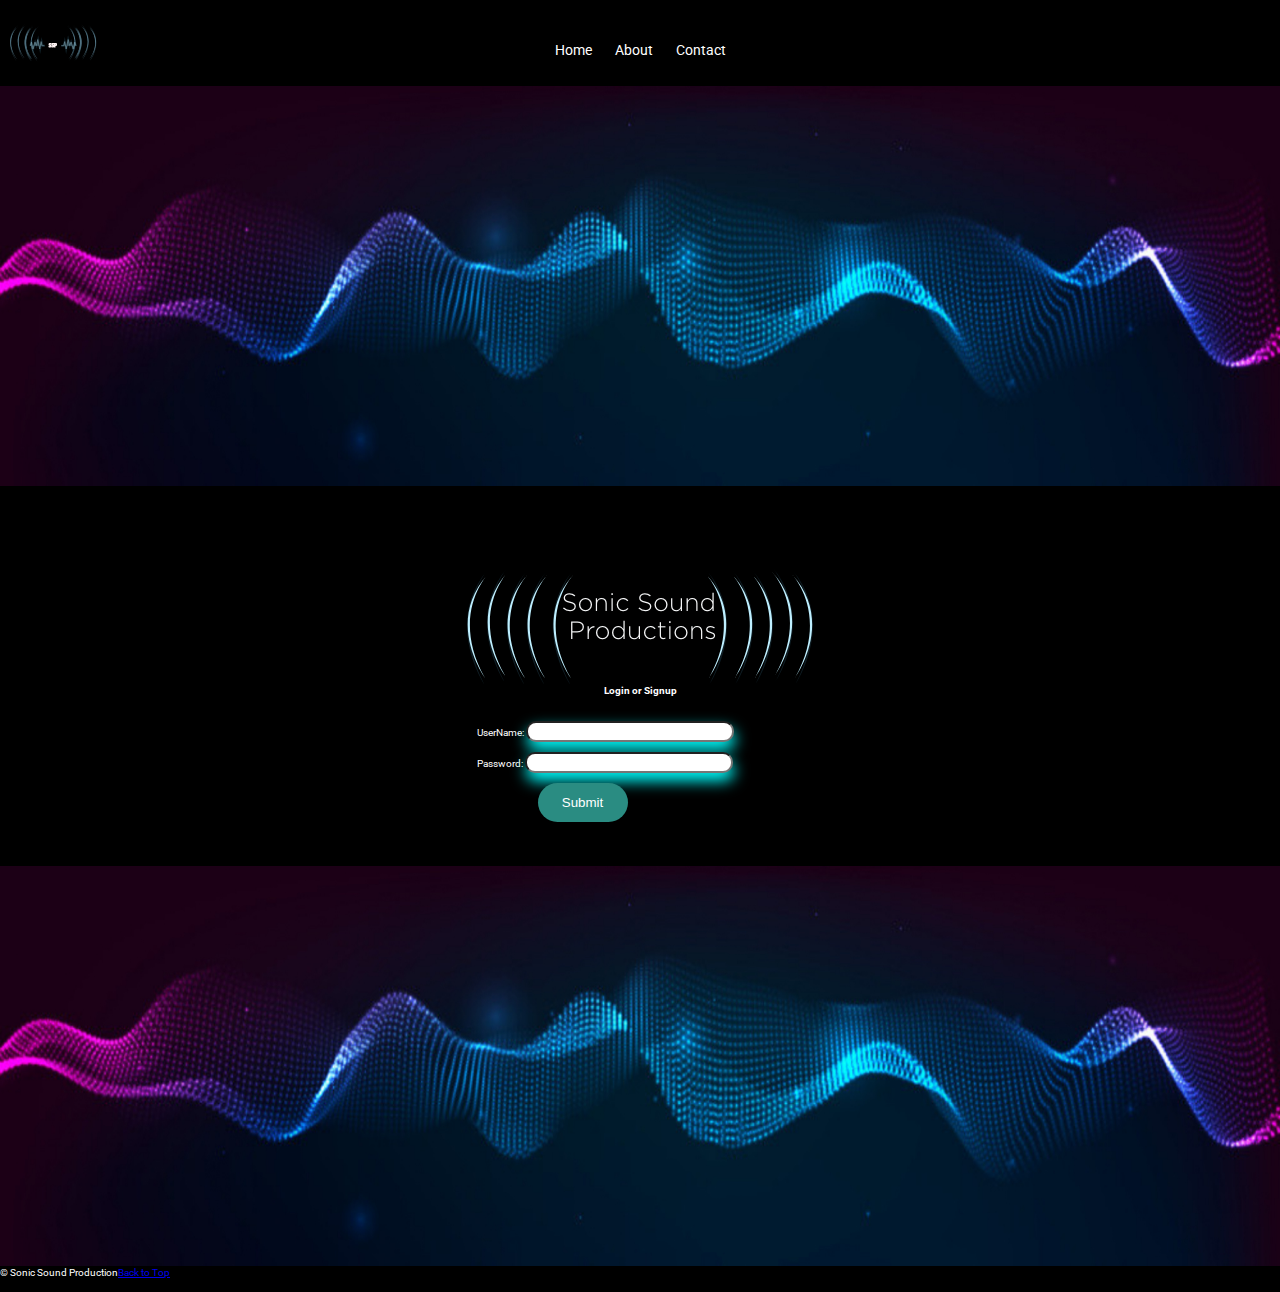
==== commit f8564333: "smaller-sized-images" ====
--- a/index.html
+++ b/index.html
@@ -42,12 +42,12 @@
         <!-- BANNER-STARTS -->
         <div class="container">
           <div class="home-top-banner">
-            <img src="images/banner.png" alt="home-banner" />
+            <img src="images/banner.jpg" alt="home-banner" />
           </div>
           <!-- BANNER-ENDSS -->
           <!-- HOME-BIG-LOGO-STARTS -->
           <div class="home-logo">
-            <img src="images/Big-logo.png" alt="main-logo" />
+            <img src="images/Big-logo copy.png" alt="main-logo" />
           </div>
           <!-- HOME-BIG-LOGO-STARTS -->
           <!-- LOGIN-CRADENTIALS-STARTS -->
@@ -74,7 +74,7 @@
       <footer>
         <div id="bottom">
           <div class="home-footer-banner">
-            <img src="images/banner.png" alt="footer-banner" />
+            <img src="images/banner.jpg" alt="footer-banner" />
           </div>
           &copy; <em id="date"></em>Sonic Sound Production<a href="#top"
             >Back to Top</a
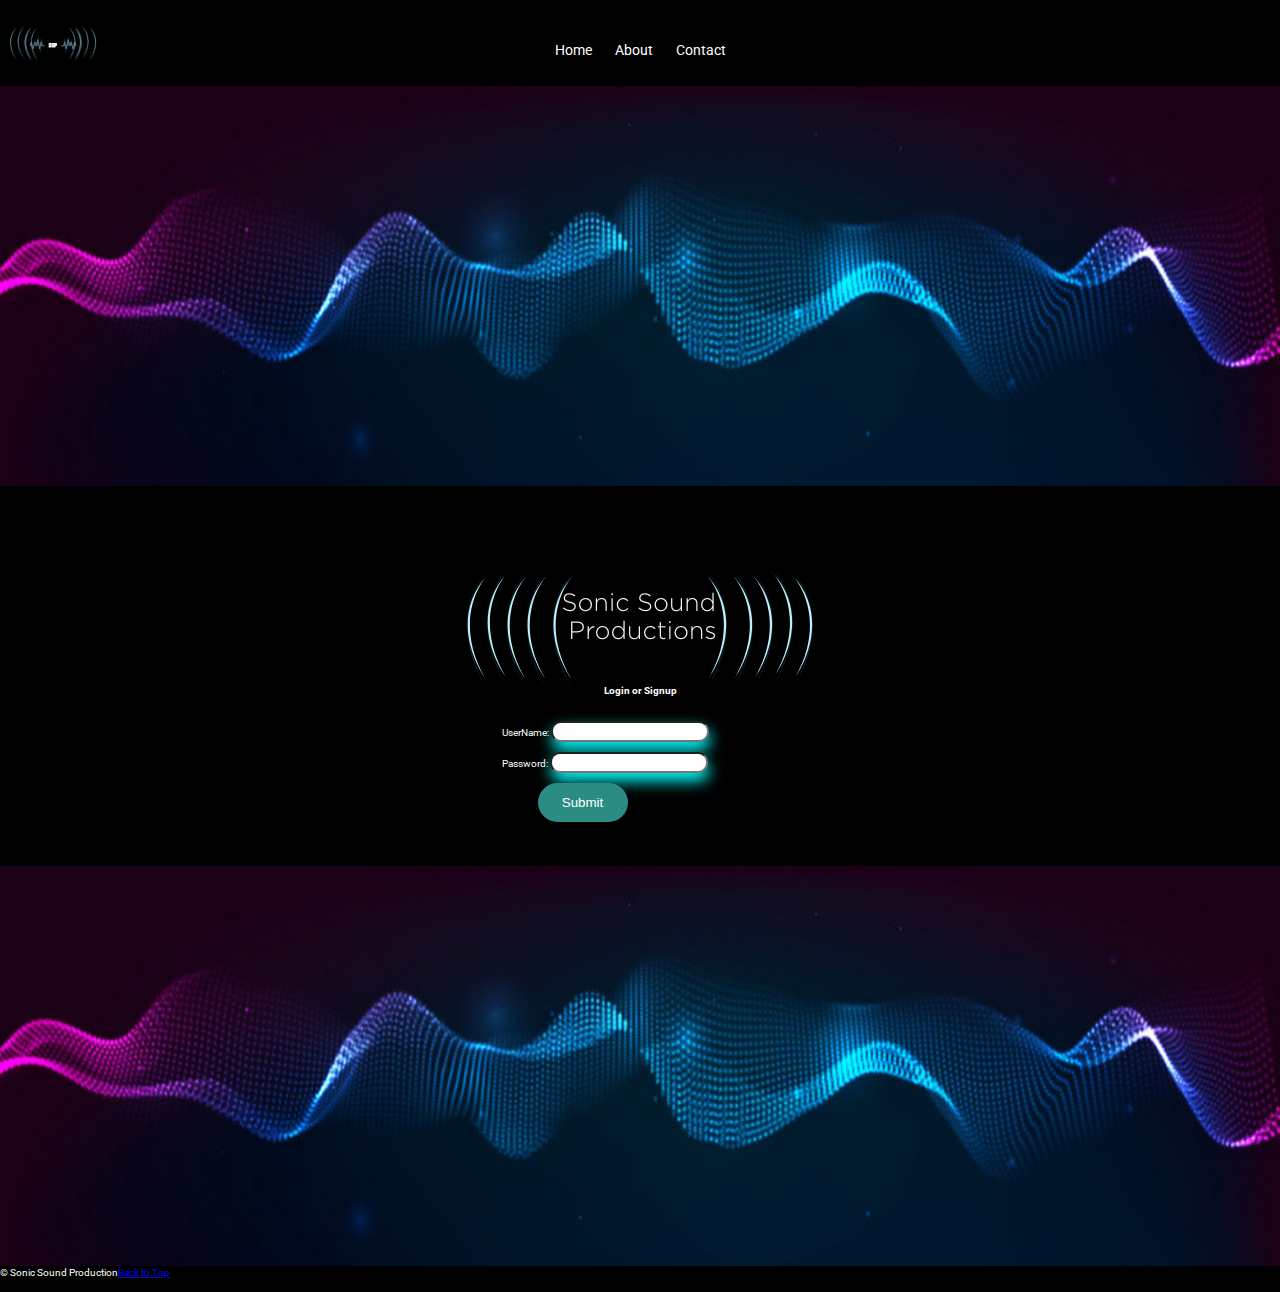
==== commit 6307150d: "title" ====
--- a/index.html
+++ b/index.html
@@ -11,7 +11,7 @@
       href="https://fonts.googleapis.com/css2?family=Roboto:wght@400;700&display=swap"
       rel="stylesheet"
     />
-    <title>Document</title>
+    <title>Sonic Sound Production</title>
   </head>
   <body>
     <div class="container">
--- a/css/main.css
+++ b/css/main.css
@@ -227,13 +227,13 @@
 }
 
 #email {
-  width: 200px;
+  width: 150px;
   border-radius: 10px;
   box-shadow: 1px 8px 15px 0px #0ff;
   margin-right: 70px;
 }
 #pwd {
-  width: 200px;
+  width: 150px;
   border-radius: 10px;
   box-shadow: 1px 8px 15px 0px #0ff;
   margin-right: 70px;
@@ -262,13 +262,12 @@
 .about-banner{
   width: 100%;
   height: 400px;
-  position: relative;
+
 }
 
     /* <!-- MEET-THE-TEAM --> */
     .the-team, .column{
       display: grid;
-      padding: 20px;
   }
   .the-team img{
     width: 140px;
@@ -441,7 +440,6 @@
   .about-banner{
     width: 100%;
     height: 400px;
-    position: relative;
   }
 
   .contact-footer-banner img {
@@ -519,5 +517,4 @@
     width: 100%;
     height: 400px;
   }
-  
 }